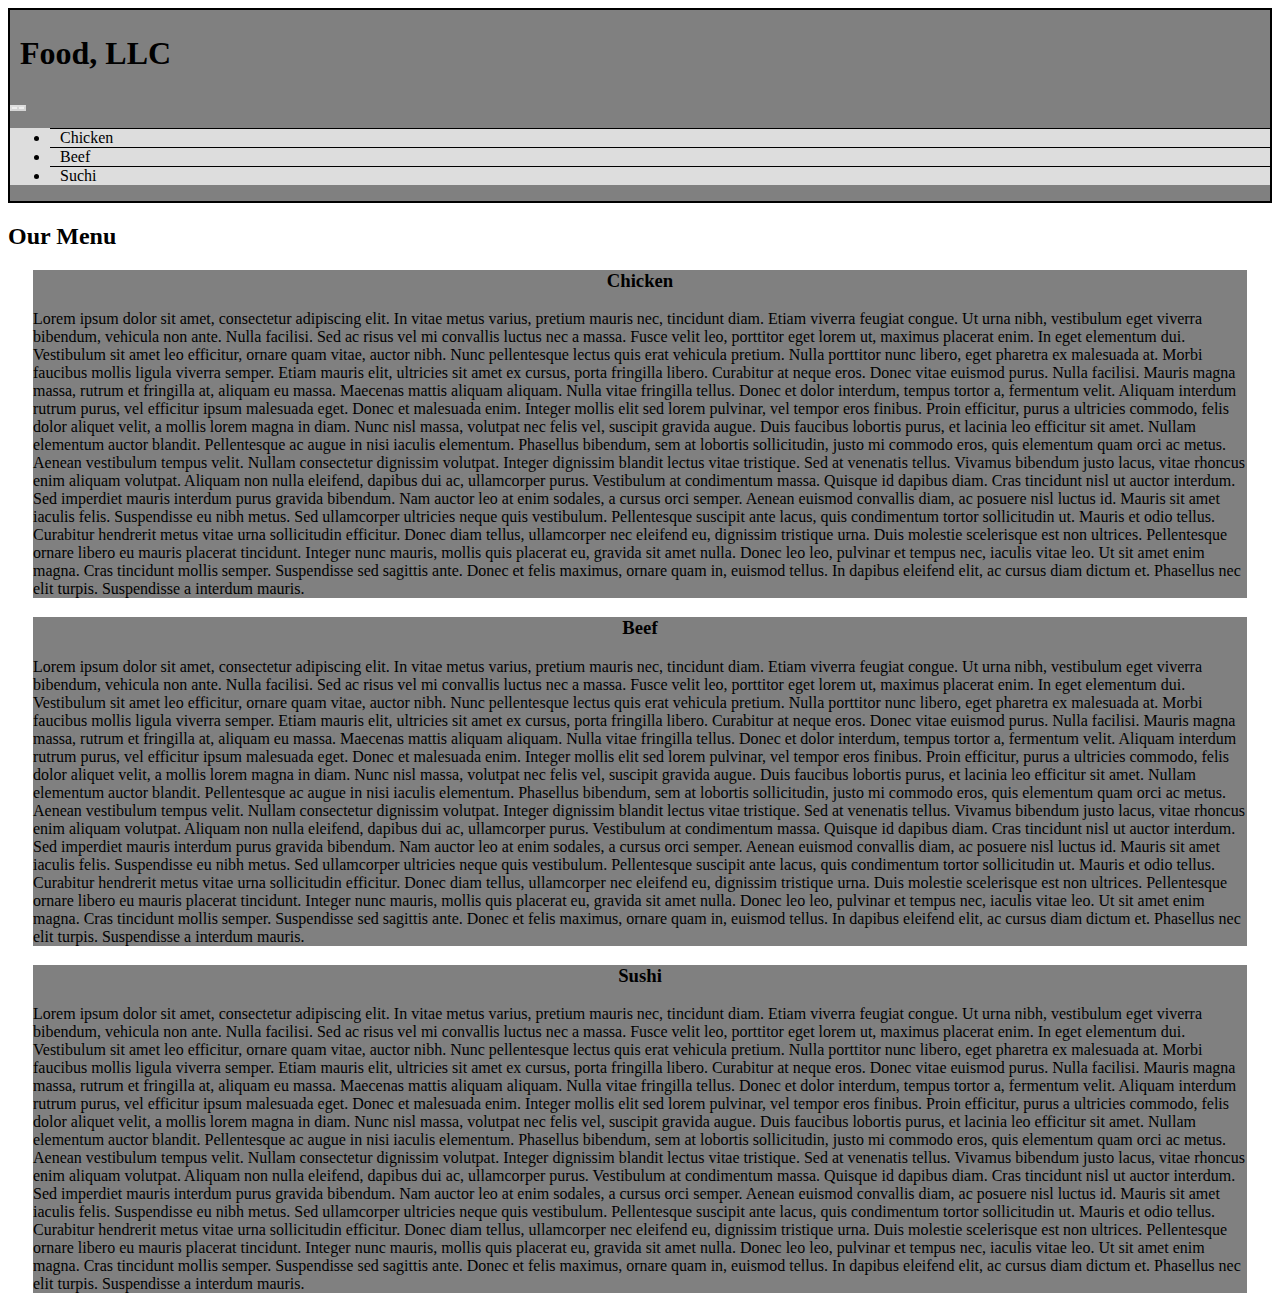
==== module3-solution/index.html @ a6cb5eab "Module 3 solution" ====
<!doctype html>
<html lang="en">

<head>
    <!-- Required meta tags -->
    <meta charset="utf-8">
    <meta name="viewport" content="width=device-width, initial-scale=1">

    <!-- Bootstrap CSS -->
    <link href="https://cdn.jsdelivr.net/npm/bootstrap@5.1.0/dist/css/bootstrap.min.css" rel="stylesheet"
        integrity="sha384-KyZXEAg3QhqLMpG8r+8fhAXLRk2vvoC2f3B09zVXn8CA5QIVfZOJ3BCsw2P0p/We" crossorigin="anonymous">
    <link href="style.css" rel="stylesheet">
    <title>Hello, world!</title>
</head>

<body>
    <script src="https://cdn.jsdelivr.net/npm/bootstrap@5.1.0/dist/js/bootstrap.bundle.min.js"
        integrity="sha384-U1DAWAznBHeqEIlVSCgzq+c9gqGAJn5c/t99JyeKa9xxaYpSvHU5awsuZVVFIhvj"
        crossorigin="anonymous"></script>

    <header>
        <nav class="navbar" id="mainNavBar">
            <div class="container-fluid">
                <h1 id="brand" class="navbar-brand">Food, LLC</h1>
                <button class="navbar-toggler d-block d-sm-none" type="button" data-bs-toggle="collapse"
                    data-bs-target="#navbarSupportedContent" aria-controls="navbarSupportedContent"
                    aria-expanded="false" aria-label="Toggle navigation">
                    <span class="navbar-toggler-icon"></span>
                </button>
                <div class="collapse navbar-collapse" id="navbarSupportedContent">
                    <ul class="navbar-nav me-auto mb-2 mb-lg-0">
                        <li class="nav-item">
                            <a href="#ChickenJump">
                                Chicken
                            </a:href>
                        </li>
                        <li class="nav-item">
                            <a href="#BeefJump">
                                Beef
                            </a>
                        </li>
                        <li class="nav-item">
                            <a href="#SushiJump">
                                Suchi
                            </a>
                        </li>
                    </ul>
                </div>
            </div>
        </nav>
    </header>

    <h2 class="text-center">Our Menu</h2>

    <div class="container-fluid">
        <div id="ContentRows" class="row">
            <div class="col-md-4 col-sm-6 col-xs-12">
                <div class="contentDiv">
                    <h3 id="ChickenJump">Chicken</h3>
                    <p>
                        Lorem ipsum dolor sit amet, consectetur adipiscing elit. In vitae metus varius, pretium mauris nec, tincidunt diam. Etiam viverra feugiat congue. Ut urna nibh, vestibulum eget viverra bibendum, vehicula non ante. Nulla facilisi. Sed ac risus vel mi convallis luctus nec a massa. Fusce velit leo, porttitor eget lorem ut, maximus placerat enim. In eget elementum dui. Vestibulum sit amet leo efficitur, ornare quam vitae, auctor nibh. Nunc pellentesque lectus quis erat vehicula pretium. Nulla porttitor nunc libero, eget pharetra ex malesuada at. Morbi faucibus mollis ligula viverra semper. Etiam mauris elit, ultricies sit amet ex cursus, porta fringilla libero. Curabitur at neque eros. Donec vitae euismod purus. Nulla facilisi.

                        Mauris magna massa, rutrum et fringilla at, aliquam eu massa. Maecenas mattis aliquam aliquam. Nulla vitae fringilla tellus. Donec et dolor interdum, tempus tortor a, fermentum velit. Aliquam interdum rutrum purus, vel efficitur ipsum malesuada eget. Donec et malesuada enim. Integer mollis elit sed lorem pulvinar, vel tempor eros finibus. Proin efficitur, purus a ultricies commodo, felis dolor aliquet velit, a mollis lorem magna in diam. Nunc nisl massa, volutpat nec felis vel, suscipit gravida augue. Duis faucibus lobortis purus, et lacinia leo efficitur sit amet. Nullam elementum auctor blandit. Pellentesque ac augue in nisi iaculis elementum. Phasellus bibendum, sem at lobortis sollicitudin, justo mi commodo eros, quis elementum quam orci ac metus. Aenean vestibulum tempus velit. Nullam consectetur dignissim volutpat. Integer dignissim blandit lectus vitae tristique.
                        
                        Sed at venenatis tellus. Vivamus bibendum justo lacus, vitae rhoncus enim aliquam volutpat. Aliquam non nulla eleifend, dapibus dui ac, ullamcorper purus. Vestibulum at condimentum massa. Quisque id dapibus diam. Cras tincidunt nisl ut auctor interdum. Sed imperdiet mauris interdum purus gravida bibendum. Nam auctor leo at enim sodales, a cursus orci semper. Aenean euismod convallis diam, ac posuere nisl luctus id. Mauris sit amet iaculis felis. Suspendisse eu nibh metus. Sed ullamcorper ultricies neque quis vestibulum. Pellentesque suscipit ante lacus, quis condimentum tortor sollicitudin ut.
                        
                        Mauris et odio tellus. Curabitur hendrerit metus vitae urna sollicitudin efficitur. Donec diam tellus, ullamcorper nec eleifend eu, dignissim tristique urna. Duis molestie scelerisque est non ultrices. Pellentesque ornare libero eu mauris placerat tincidunt. Integer nunc mauris, mollis quis placerat eu, gravida sit amet nulla. Donec leo leo, pulvinar et tempus nec, iaculis vitae leo. Ut sit amet enim magna. Cras tincidunt mollis semper. Suspendisse sed sagittis ante. Donec et felis maximus, ornare quam in, euismod tellus. In dapibus eleifend elit, ac cursus diam dictum et. Phasellus nec elit turpis. Suspendisse a interdum mauris. 
                    </p>
                </div>
                
            </div>
            <div class="col-md-4 col-sm-6 col-xs-12">
                <div class="contentDiv">
                    <h3 id="BeefJump">Beef</h3>
                    <p>
                        Lorem ipsum dolor sit amet, consectetur adipiscing elit. In vitae metus varius, pretium mauris nec, tincidunt diam. Etiam viverra feugiat congue. Ut urna nibh, vestibulum eget viverra bibendum, vehicula non ante. Nulla facilisi. Sed ac risus vel mi convallis luctus nec a massa. Fusce velit leo, porttitor eget lorem ut, maximus placerat enim. In eget elementum dui. Vestibulum sit amet leo efficitur, ornare quam vitae, auctor nibh. Nunc pellentesque lectus quis erat vehicula pretium. Nulla porttitor nunc libero, eget pharetra ex malesuada at. Morbi faucibus mollis ligula viverra semper. Etiam mauris elit, ultricies sit amet ex cursus, porta fringilla libero. Curabitur at neque eros. Donec vitae euismod purus. Nulla facilisi.

                        Mauris magna massa, rutrum et fringilla at, aliquam eu massa. Maecenas mattis aliquam aliquam. Nulla vitae fringilla tellus. Donec et dolor interdum, tempus tortor a, fermentum velit. Aliquam interdum rutrum purus, vel efficitur ipsum malesuada eget. Donec et malesuada enim. Integer mollis elit sed lorem pulvinar, vel tempor eros finibus. Proin efficitur, purus a ultricies commodo, felis dolor aliquet velit, a mollis lorem magna in diam. Nunc nisl massa, volutpat nec felis vel, suscipit gravida augue. Duis faucibus lobortis purus, et lacinia leo efficitur sit amet. Nullam elementum auctor blandit. Pellentesque ac augue in nisi iaculis elementum. Phasellus bibendum, sem at lobortis sollicitudin, justo mi commodo eros, quis elementum quam orci ac metus. Aenean vestibulum tempus velit. Nullam consectetur dignissim volutpat. Integer dignissim blandit lectus vitae tristique.
                        
                        Sed at venenatis tellus. Vivamus bibendum justo lacus, vitae rhoncus enim aliquam volutpat. Aliquam non nulla eleifend, dapibus dui ac, ullamcorper purus. Vestibulum at condimentum massa. Quisque id dapibus diam. Cras tincidunt nisl ut auctor interdum. Sed imperdiet mauris interdum purus gravida bibendum. Nam auctor leo at enim sodales, a cursus orci semper. Aenean euismod convallis diam, ac posuere nisl luctus id. Mauris sit amet iaculis felis. Suspendisse eu nibh metus. Sed ullamcorper ultricies neque quis vestibulum. Pellentesque suscipit ante lacus, quis condimentum tortor sollicitudin ut.
                        
                        Mauris et odio tellus. Curabitur hendrerit metus vitae urna sollicitudin efficitur. Donec diam tellus, ullamcorper nec eleifend eu, dignissim tristique urna. Duis molestie scelerisque est non ultrices. Pellentesque ornare libero eu mauris placerat tincidunt. Integer nunc mauris, mollis quis placerat eu, gravida sit amet nulla. Donec leo leo, pulvinar et tempus nec, iaculis vitae leo. Ut sit amet enim magna. Cras tincidunt mollis semper. Suspendisse sed sagittis ante. Donec et felis maximus, ornare quam in, euismod tellus. In dapibus eleifend elit, ac cursus diam dictum et. Phasellus nec elit turpis. Suspendisse a interdum mauris. 
                    </p>
                </div>
            </div>
            <div class="col-md-4 col-sm-12 col-xs-12">
                <div class="contentDiv">
                    <h3 id="SushiJump">Sushi</h3>
                    <p>
                        Lorem ipsum dolor sit amet, consectetur adipiscing elit. In vitae metus varius, pretium mauris nec, tincidunt diam. Etiam viverra feugiat congue. Ut urna nibh, vestibulum eget viverra bibendum, vehicula non ante. Nulla facilisi. Sed ac risus vel mi convallis luctus nec a massa. Fusce velit leo, porttitor eget lorem ut, maximus placerat enim. In eget elementum dui. Vestibulum sit amet leo efficitur, ornare quam vitae, auctor nibh. Nunc pellentesque lectus quis erat vehicula pretium. Nulla porttitor nunc libero, eget pharetra ex malesuada at. Morbi faucibus mollis ligula viverra semper. Etiam mauris elit, ultricies sit amet ex cursus, porta fringilla libero. Curabitur at neque eros. Donec vitae euismod purus. Nulla facilisi.

                        Mauris magna massa, rutrum et fringilla at, aliquam eu massa. Maecenas mattis aliquam aliquam. Nulla vitae fringilla tellus. Donec et dolor interdum, tempus tortor a, fermentum velit. Aliquam interdum rutrum purus, vel efficitur ipsum malesuada eget. Donec et malesuada enim. Integer mollis elit sed lorem pulvinar, vel tempor eros finibus. Proin efficitur, purus a ultricies commodo, felis dolor aliquet velit, a mollis lorem magna in diam. Nunc nisl massa, volutpat nec felis vel, suscipit gravida augue. Duis faucibus lobortis purus, et lacinia leo efficitur sit amet. Nullam elementum auctor blandit. Pellentesque ac augue in nisi iaculis elementum. Phasellus bibendum, sem at lobortis sollicitudin, justo mi commodo eros, quis elementum quam orci ac metus. Aenean vestibulum tempus velit. Nullam consectetur dignissim volutpat. Integer dignissim blandit lectus vitae tristique.
                        
                        Sed at venenatis tellus. Vivamus bibendum justo lacus, vitae rhoncus enim aliquam volutpat. Aliquam non nulla eleifend, dapibus dui ac, ullamcorper purus. Vestibulum at condimentum massa. Quisque id dapibus diam. Cras tincidunt nisl ut auctor interdum. Sed imperdiet mauris interdum purus gravida bibendum. Nam auctor leo at enim sodales, a cursus orci semper. Aenean euismod convallis diam, ac posuere nisl luctus id. Mauris sit amet iaculis felis. Suspendisse eu nibh metus. Sed ullamcorper ultricies neque quis vestibulum. Pellentesque suscipit ante lacus, quis condimentum tortor sollicitudin ut.
                        
                        Mauris et odio tellus. Curabitur hendrerit metus vitae urna sollicitudin efficitur. Donec diam tellus, ullamcorper nec eleifend eu, dignissim tristique urna. Duis molestie scelerisque est non ultrices. Pellentesque ornare libero eu mauris placerat tincidunt. Integer nunc mauris, mollis quis placerat eu, gravida sit amet nulla. Donec leo leo, pulvinar et tempus nec, iaculis vitae leo. Ut sit amet enim magna. Cras tincidunt mollis semper. Suspendisse sed sagittis ante. Donec et felis maximus, ornare quam in, euismod tellus. In dapibus eleifend elit, ac cursus diam dictum et. Phasellus nec elit turpis. Suspendisse a interdum mauris. 
                    </p>
                </div>
            </div>
        </div>
    </div>
</body>

</html>
---- module3-solution/style.css ----
* {
    box-sizing: border-box;
}

nav .container-fluid {
    width: 100%;
    padding: 4px 0 0 0;
    background-color: gray;
    border: 2px solid black;
}

#mainNavBar {
    padding: 0;
}

#brand {
    color: black;
}

button.navbar-toggler {
    color: rgba(0,0,0,.55);
    border-color: rgba(0,0,0,.1);
    --bs-bg-opacity: 1;
    background-image: url("data:image/svg+xml,%3csvg xmlns='http://www.w3.org/2000/svg' viewBox='0 0 30 30'%3e%3cpath stroke='rgba%280, 0, 0, 0.55%29' stroke-linecap='round' stroke-miterlimit='10' stroke-width='2' d='M4 7h22M4 15h22M4 23h22'/%3e%3c/svg%3e");
    background-repeat: no-repeat;
    background-position: center;
}

#navbarSupportedContent {
    background-color: #dddddd;
    
    margin-top: 4px;
}

nav div .navbar-brand {
    padding-left: 10px;
}

li.nav-item {
    padding-left: 10px;
    border-top: 1px black solid;
}

li.nav-item a {
    color: black;
    text-decoration: none;
}

#ContentRows {
    padding: 0 1% 0 1%;
    
}

#ContentRows h3 {
    text-align: center;
    font-weight: bold;
}

#ContentRows .contentDiv {
    margin: 0 1% 0 1%;
    background-color: gray;
}

h1, h2 {
    font-weight: bold;
}
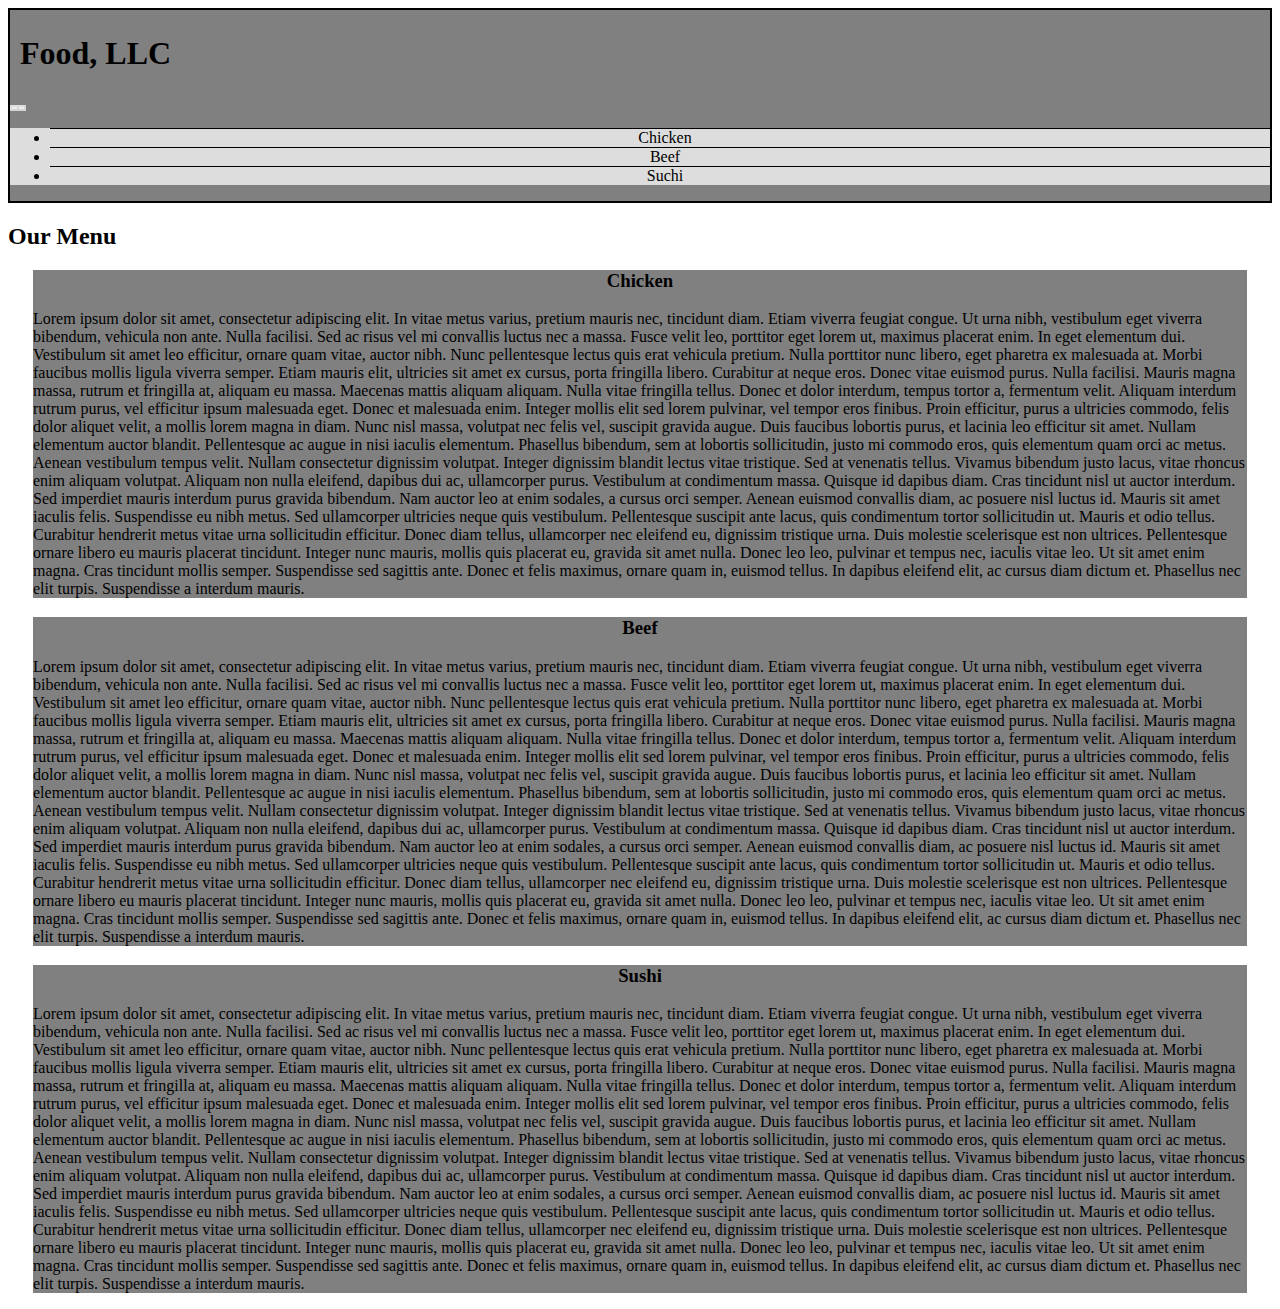
==== commit b0acbe61: "Forgot to center" ====
--- a/module3-solution/style.css
+++ b/module3-solution/style.css
@@ -44,6 +44,8 @@
 li.nav-item a {
     color: black;
     text-decoration: none;
+    display: block;
+    text-align: center;
 }
 
 #ContentRows {
